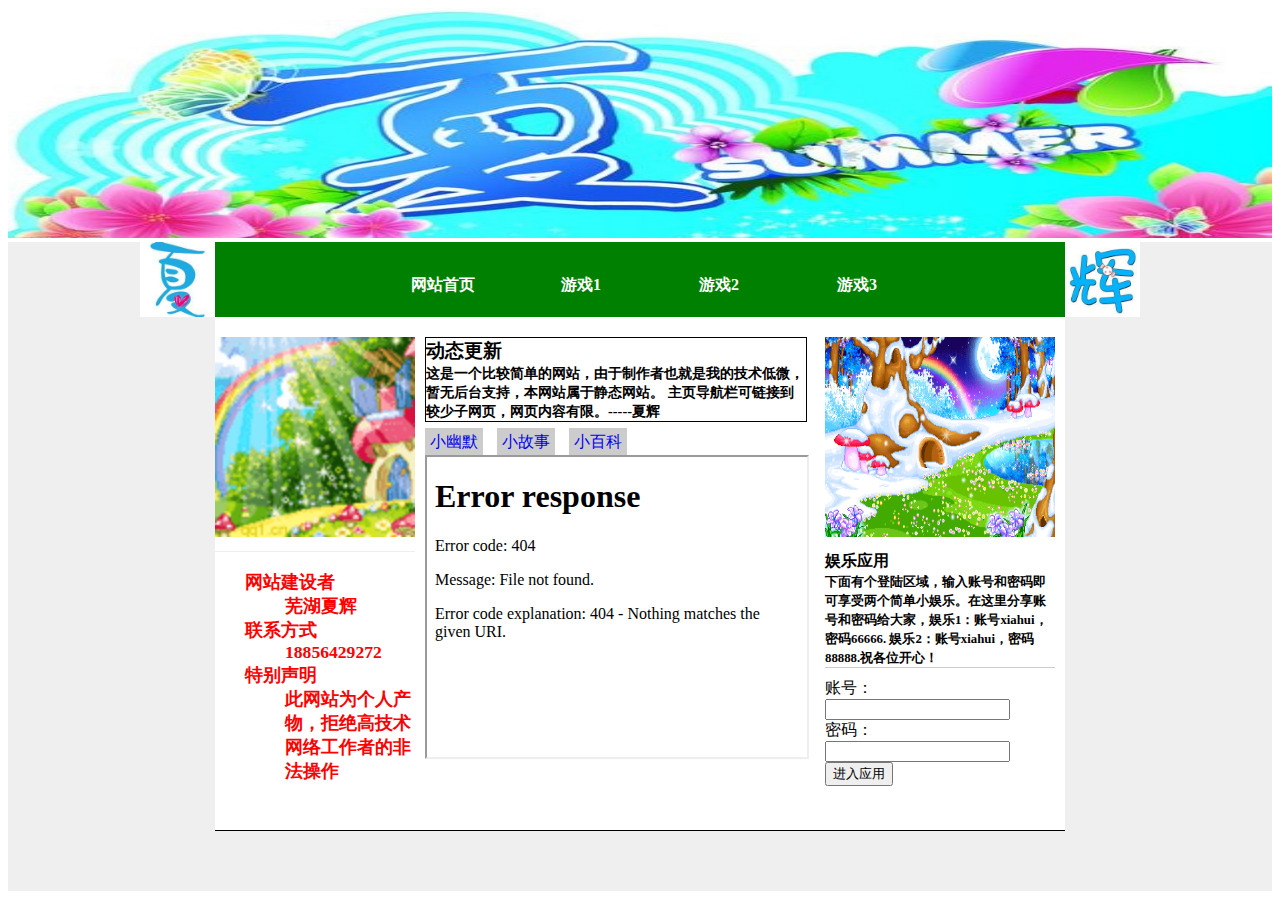
==== index.html @ 9875db98 "Create index.html" ====
﻿<!doctype html>
<html>
<head>
	<meta http-equiv="Content-Type" content="text/html;charset=utf-8" />
	<meta name="description" content="个人网站，小白制作；是为练习，多多关照。" />
	<meta name="keywords" content="夏辉，辉元素，夏辉网站" />
	<title>辉元素</title>
	<link rel="stylesheet" type="text/css" href="wangye.css" />
        <link rel="shortcut icon" href="favicon.ico" />
	<script type="text/javascript" src="wangye.js"></script>
</head>
<body>
	<img src="3105.jpg" width="100%" height="230px" />
	<div class="zhuti">
		<div class="qujian">
			<div class="top">
				<img src="3109.jpg"  class="tu1" />
				<img src="3102.jpg"  class="tu2" />
				<div class="top1">
					<a href="index.html">网站首页</a>
					<a href="wangzhanjianjie.html" target="_blank">游戏1</a>
					<a href="nanshifuli.html" target="_blank">游戏2</a>
					<a href="nvshifuli.html" target="_blank">游戏3</a>
				</div>
			</div>
			<div class="qujian2">
				<div class="t1">
					<img src="3112.gif" class="tu3"/>
					<div class="t101">
					  <dl>
					  	<dt>网站建设者</dt>
					  	<dd>芜湖夏辉</dd>
					  	<dt>联系方式</dt>
					  	<dd>18856429272</dd>
					  	<dt>特别声明</dt>
					  	<dd>此网站为个人产物，拒绝高技术网络工作者的非法操作
					  </dl>
					</div>
				</div>
				<div class="t2">
					<div class="t201">
						<h3>动态更新</h3>
						<b>这是一个比较简单的网站，由于制作者也就是我的技术低微，暂无后台支持，本网站属于静态网站。
							主页导航栏可链接到较少子网页，网页内容有限。-----夏辉</b>
						</div>
						<a href="/youmo.html" target="main">小幽默</a>
						<a href="/gushi.html" target="main">小故事</a>
						<a href="/baike.html" target="main">小百科</a>
						<iframe src="/youmo.html" name="main"></iframe>
					</div>
					<div class="t3">
						<img src="3111.gif" class="tu4"/>
						<div class="t301">
							<h4>娱乐应用</h4>
						  <b>下面有个登陆区域，输入账号和密码即可享受两个简单小娱乐。在这里分享账号和密码给大家，娱乐1：账号xiahui，密码66666.
							娱乐2：账号xiahui，密码88888.祝各位开心！</b>
						</div>
						<form>
							账号：<input type="text" name="zhanghao" /><br/>
							密码：<input type="password" name="mima" />
							<input type="button" value="进入应用" onclick="done()" />
						</form>
					</div>
					
				</div>
			</div>
		</div>
	</body>
	</html><!--夏辉制作-->
---- wangye.css ----
@charset "utf-8";
h3{margin: 0;}
h4{margin:0;}


/*----网页主体------*/
.zhuti{padding-bottom: 50px;background-color: #efefef;}
.qujian{margin: auto;width: 1000px;padding-bottom: 10px;background-color:#efefef;overflow: hidden;}

/*-----网页主体上部分-----*/
.top{width: 1000px;background-color:green;height: 75px;overflow: hidden;}
.tu1{width:75px; height:75px;float: right;}
.tu2{width:75px;height: 75px;float: left;}
.top1{width: 700px;height:75px;float:right;overflow: hidden;}
.top1 a{float: left;width: 100px;color:white;margin:25px 2px 0 20px;padding:8px;text-align: center;text-decoration: none;font-weight: bold;}
.top1 a:hover{color:#9a0000;background-color: white;}
.top1 a.check{color:#9a0000;background-color: white;}

/*-------网页主体下部分----*/
.qujian2{margin:auto;width: 850px;overflow: hidden;border-bottom:1px solid;background-color: white;}

/*-------网页主体下左部分-----*/
.t1{float: left;width: 200px;overflow: hidden;padding: 20px 0 30px 0}
.tu3{width:200px;height:200px;margin-bottom: 10px;}
.t101{width: 200px;border-top: 1px #efefef solid;}
.t101 dl{margin-left: 30px;font-size: 1.1em;color:red;font-weight: bold;}
.t101 a{color:blue;text-decoration: none;}
.t101 a:hover{text-decoration: underline;}

/*-----网页主体下中部分----*/
.t2{float: left;width: 380px;padding: 20px 10px 30px 10px;overflow: hidden;}
.t201{width: 380px;margin-bottom: 10px;border: 1px solid;}
.t201 b{font-size: 0.9em;}
.t2 a{padding:5px;margin-right: 10px;background-color: #cccccc;text-decoration: none;}
.t2 a:hover{color: #9a0000;text-decoration: underline;}
iframe{width: 380px;height: 300px;margin-top:2px;}

/*----网页主体下右部分-----*/
.t3{float: left;width: 230px;padding:20px 10px 30px 10px;overflow: hidden;}
.tu4{width: 230px;height: 200px;margin-bottom: 10px;}
.t301{width: 230px;margin-bottom: 10px;border-bottom: 1px #cccccc solid;}
.t301 b{font-size: 0.8em;}

/*-----网页底部分-----*/
.t4{float:left;width: 850px;text-align: right;color: green;font-size: 1.1em;font-weight: bold;}

/*----youmo,gushi,baike-----*/
.y1{width: 390px;height: 850px;margin: auto;}

/*-----三个子网页----*/
a.a01{color:#9a0000;background-color: white;}
.gh{float: left;width: 850px;height: 15px;}
/*-----女士福利--------*/
.t5{float: left;width: 360px;padding:0 20px 20px 20px;border-right: 1px #cccccc solid;}
.t501{width:360px;overflow: hidden;margin-bottom: 10px;}
.t501 h3{color:red}
.ziti1{font-size: 0.9em}
.t6{float:left;width: 400px;padding:0 20px 20px 20px;}
.t601{width: 400px;overflow: hidden;margin-bottom: 10px;}
.t601 h3{color:blue;}
/*-----男士福利-----*/
.t7{float: left;width: 850px;}
.tu5{float: right;width: 100px;height: 150px;}
.tu6{float: right;width:650px;height: 300px;}
.tu7{float: left;width: 100px;height: 150px;}
 
 /*---夏辉编写----*/
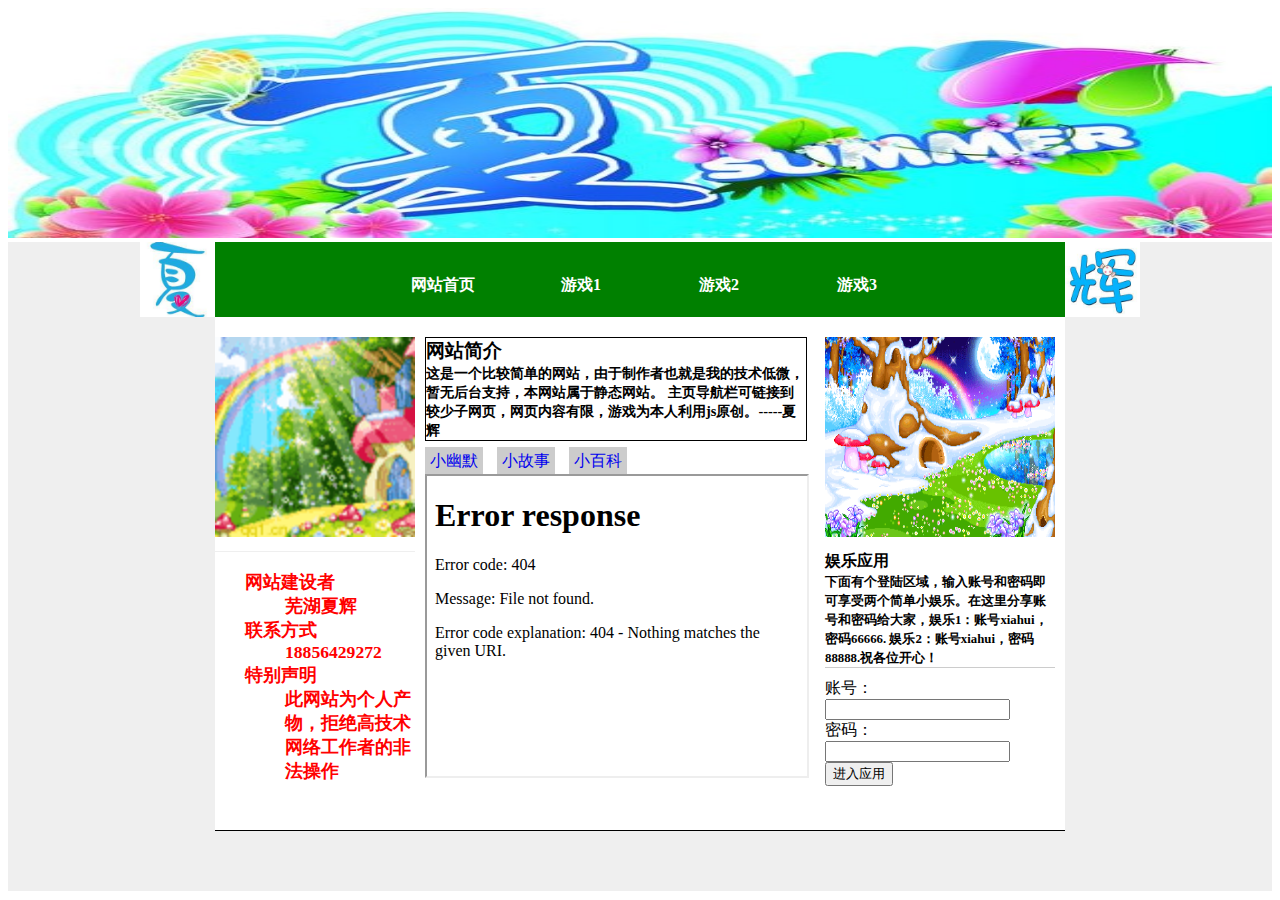
==== commit daa4d812: "Create index.html" ====
--- a/index.html
+++ b/index.html
@@ -39,9 +39,9 @@
 				</div>
 				<div class="t2">
 					<div class="t201">
-						<h3>动态更新</h3>
+						<h3>网站简介</h3>
 						<b>这是一个比较简单的网站，由于制作者也就是我的技术低微，暂无后台支持，本网站属于静态网站。
-							主页导航栏可链接到较少子网页，网页内容有限。-----夏辉</b>
+							主页导航栏可链接到较少子网页，网页内容有限，游戏为本人利用js原创。-----夏辉</b>
 						</div>
 						<a href="/youmo.html" target="main">小幽默</a>
 						<a href="/gushi.html" target="main">小故事</a>
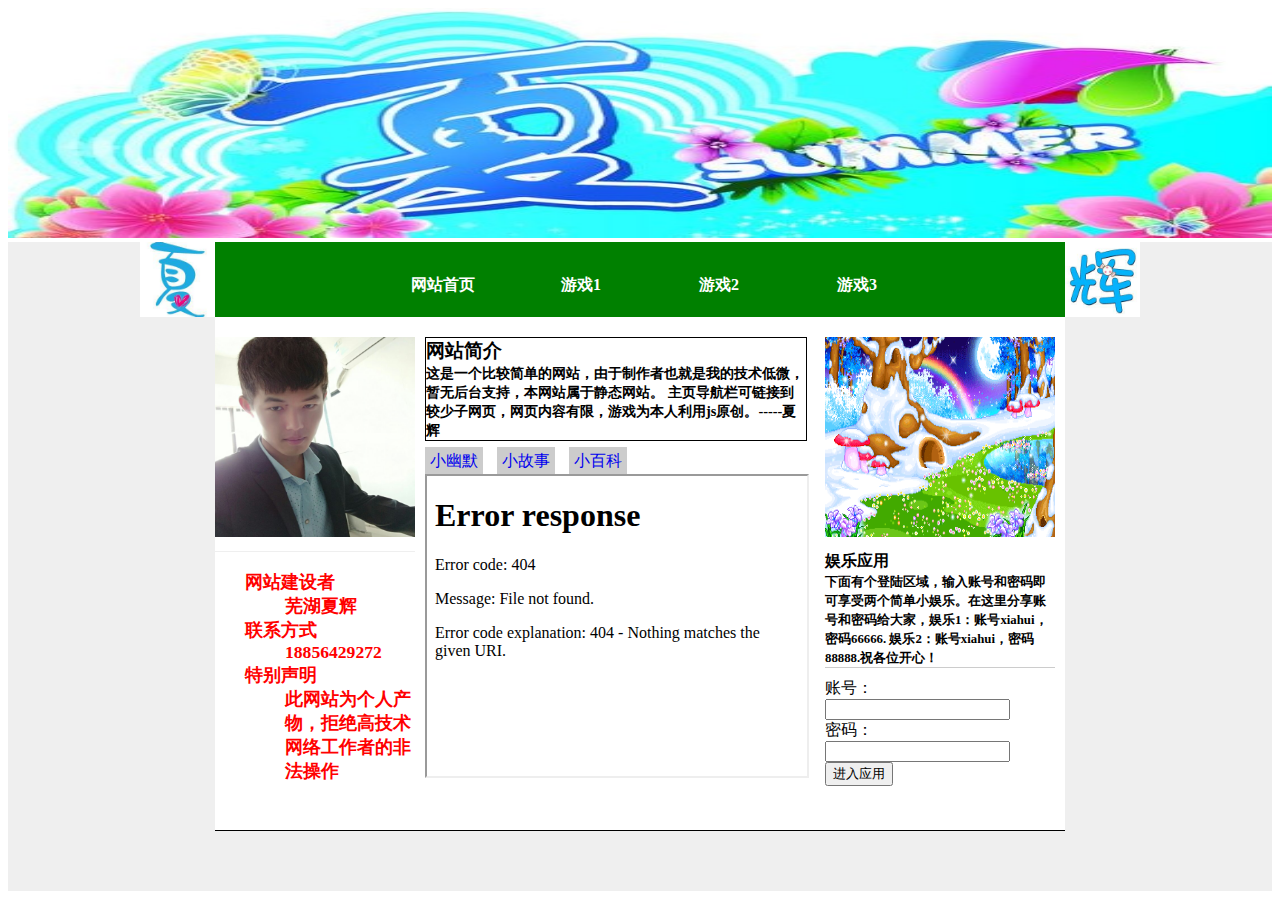
==== commit 0f458a71: "Create index.html" ====
--- a/index.html
+++ b/index.html
@@ -25,7 +25,7 @@
 			</div>
 			<div class="qujian2">
 				<div class="t1">
-					<img src="3112.gif" class="tu3"/>
+					<img src="xiahui.png" class="tu3"/>
 					<div class="t101">
 					  <dl>
 					  	<dt>网站建设者</dt>
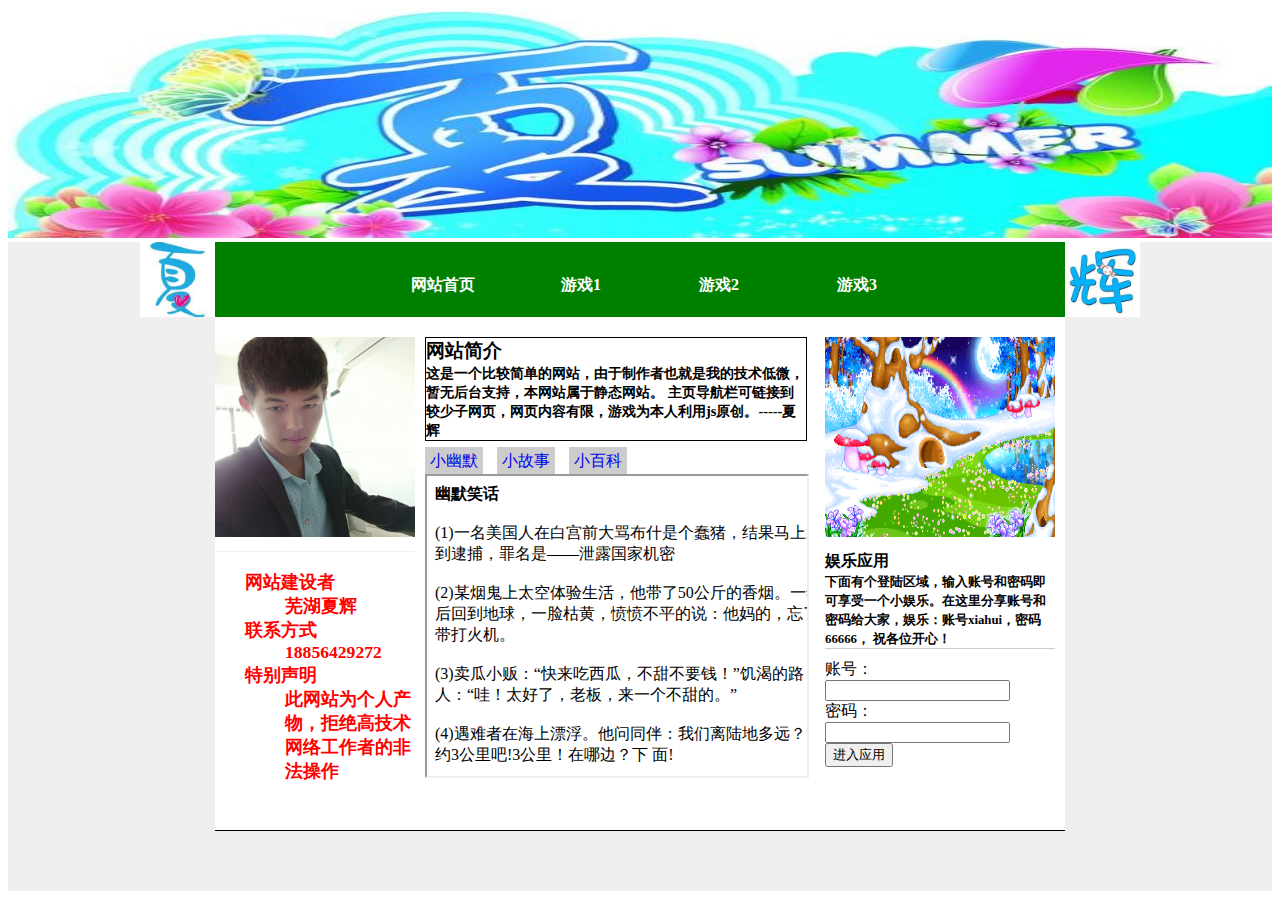
==== commit 1e08d458: "Create index.html" ====
--- a/index.html
+++ b/index.html
@@ -44,7 +44,7 @@
 							主页导航栏可链接到较少子网页，网页内容有限，游戏为本人利用js原创。-----夏辉</b>
 						</div>
 						<a href="/youmo.html" target="main">小幽默</a>
-						<a href="/gushi.html" target="main">小故事</a>
+						<a href="gushi.html" target="main">小故事</a>
 						<a href="/baike.html" target="main">小百科</a>
 						<iframe src="/youmo.html" name="main"></iframe>
 					</div>
@@ -52,8 +52,8 @@
 						<img src="3111.gif" class="tu4"/>
 						<div class="t301">
 							<h4>娱乐应用</h4>
-						  <b>下面有个登陆区域，输入账号和密码即可享受两个简单小娱乐。在这里分享账号和密码给大家，娱乐1：账号xiahui，密码66666.
-							娱乐2：账号xiahui，密码88888.祝各位开心！</b>
+						  <b>下面有个登陆区域，输入账号和密码即可享受一个小娱乐。在这里分享账号和密码给大家，娱乐：账号xiahui，密码66666，
+							祝各位开心！</b>
 						</div>
 						<form>
 							账号：<input type="text" name="zhanghao" /><br/>
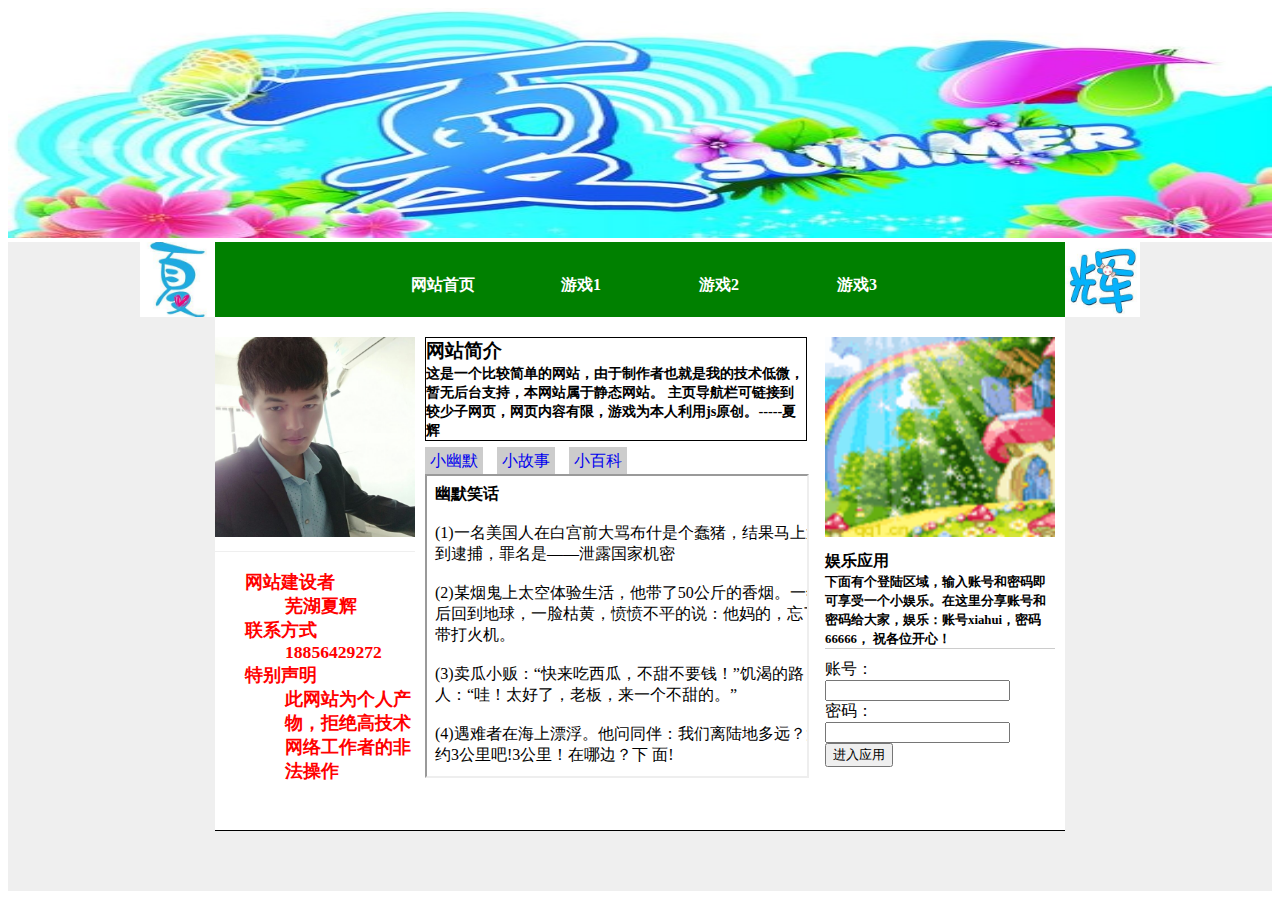
==== commit 3580b1c0: "Create index.html" ====
--- a/index.html
+++ b/index.html
@@ -18,9 +18,9 @@
 				<img src="3102.jpg"  class="tu2" />
 				<div class="top1">
 					<a href="index.html">网站首页</a>
-					<a href="wangzhanjianjie.html" target="_blank">游戏1</a>
-					<a href="nanshifuli.html" target="_blank">游戏2</a>
-					<a href="nvshifuli.html" target="_blank">游戏3</a>
+					<a href="/终极版消除游戏.html" target="_blank">游戏1</a>
+					<a href="/模拟打地鼠 - 高级版.html" target="_blank">游戏2</a>
+					<a href="/超级小老虎捕食游戏.html" target="_blank">游戏3</a>
 				</div>
 			</div>
 			<div class="qujian2">
@@ -49,7 +49,7 @@
 						<iframe src="/youmo.html" name="main"></iframe>
 					</div>
 					<div class="t3">
-						<img src="3111.gif" class="tu4"/>
+						<img src="3112.gif" class="tu4"/>
 						<div class="t301">
 							<h4>娱乐应用</h4>
 						  <b>下面有个登陆区域，输入账号和密码即可享受一个小娱乐。在这里分享账号和密码给大家，娱乐：账号xiahui，密码66666，
